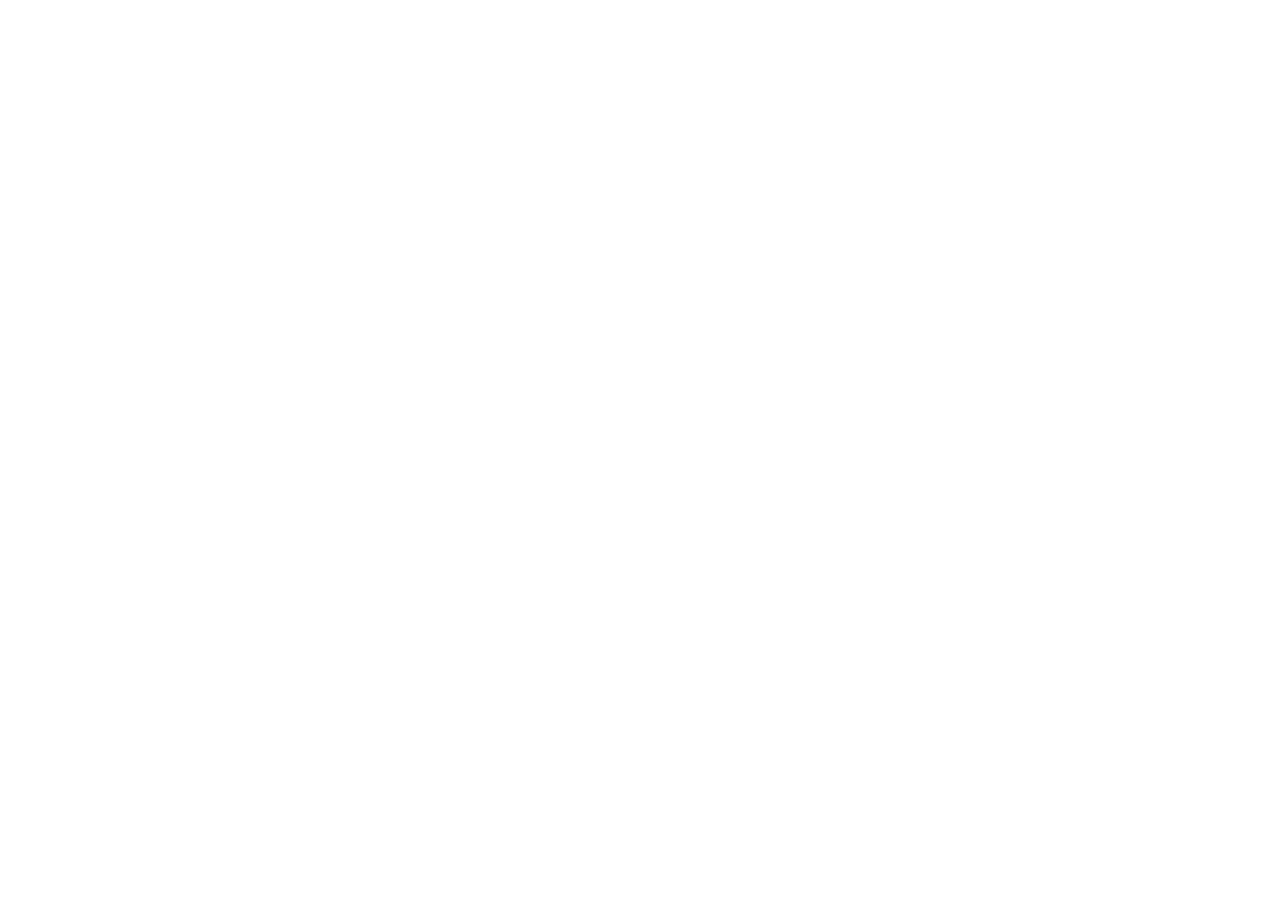
==== index.html @ 7b66eb21 "Primer commit" ====
<!DOCTYPE html>
<html lang="en">
<head>
    <meta charset="UTF-8">
    <meta http-equiv="X-UA-Compatible" content="IE=edge">
    <meta name="viewport" content="width=device-width, initial-scale=1.0">
    <link rel="stylesheet" href="css/utils.css">
    <link rel="stylesheet" href="css/style.css">
    <title>MusicoBar | Home</title>
</head>
<body>
    <header id="header"></header>
    
    <div id="content" class="d-flex flex-row">
        <aside id="sidebar-left" class="d-flex flex-column"></aside>
        <div id="feed" class="d-flex flex-column"></div>
        <aside id="sidebar-right" class="d-flex flex-column"></aside>
    </div>

    <footer id="footer"></footer>
</body>
</html>
---- css/utils.css ----
/* custom utilities set
/* so as not to need Bootstrap or other such frameworks for general purpose stuff... */
/* by MihaelkYeah */

/* ===== Buttons ===== */

.button {
    padding: 1em;
    border-radius: 0.5em;
    background: #77777777;
    text-decoration: none;
    border: inset 3px #eeeeee77;
    font-weight: 700;
}
.button:active {
    color: inherit;
}
.button.blue {
    background: #1155cc;
    color: white;
}

/* ===== Flexbox ===== */

.d-flex { display: flex; }
.flex-row { flex-direction: row; }
.flex-column { flex-direction: column; }

.justify-content-baseline { justify-content: baseline }
.justify-content-first-baseline { justify-content: first baseline }
.justify-content-last-baseline { justify-content: last baseline }
.justify-content-safe { justify-content: safe }
.justify-content-unsafe { justify-content: unsafe }
.justify-content-stretch { justify-content: stretch }
.justify-content-flex-start { justify-content: flex-start }
.justify-content-flex-end { justify-content: flex-end }
.justify-content-start { justify-content: start }
.justify-content-end { justify-content: end }
.justify-content-center { justify-content: center }
.justify-content-left { justify-content: left }
.justify-content-right { justify-content: right }
.justify-content-around { justify-content: space-around }
.justify-content-between { justify-content: space-between }
.justify-content-evenly { justify-content: space }

.align-items-baseline { align-items: baseline }
.align-items-first-baseline { align-items: first baseline }
.align-items-last-baseline { align-items: last baseline }
.align-items-flex-start { align-items: flex-start }
.align-items-flex-end { align-items: flex-end }
.align-items-start { align-items: start }
.align-items-end { align-items: end }
.align-items-normal { align-items: normal }
.align-items-safe { align-items: safe }
.align-items-unsafe { align-items: unsafe }
.align-items-stretch { align-items: stretch }

/* ===== Margin and padding ===== */

.m-0 { margin: 0; }
.m-1 { margin: 0.2em; }
.m-2 { margin: 0.4em; }
.m-3 { margin: 0.6em; }
.m-4 { margin: 0.8em; }
.m-5 { margin: 1em; }
.m-6 { margin: 1.2em; }
.m-7 { margin: 1.4em; }
.m-8 { margin: 1.6em; }
.m-9 { margin: 1.8em; }
.m-10 { margin: 2em; }

.mx-0 { margin-left: 0; margin-right: 0}
.mx-1 { margin: 0 0.2em; }
.mx-2 { margin: 0 0.4em; }
.mx-3 { margin: 0 0.6em; }
.mx-4 { margin: 0 0.8em; }
.mx-5 { margin: 0 1em; }
.mx-6 { margin: 0 1.2em; }
.mx-7 { margin: 0 1.4em; }
.mx-8 { margin: 0 1.6em; }
.mx-9 { margin: 0 1.8em; }
.mx-10 { margin: 0 2em; }

.my-0 { margin-top: 0; margin-bottom: 0}
.my-1 { margin: 0.2em 0; }
.my-2 { margin: 0.4em 0; }
.my-3 { margin: 0.6em 0; }
.my-4 { margin: 0.8em 0; }
.my-5 { margin: 1em 0; }
.my-6 { margin: 1.2em 0; }
.my-7 { margin: 1.4em 0; }
.my-8 { margin: 1.6em 0; }
.my-9 { margin: 1.8em 0; }
.my-10 { margin: 2em 0; }

.mt-0 { margin-top: 0; }
.mt-1 { margin-top: 0.2em; }
.mt-2 { margin-top: 0.4em; }
.mt-3 { margin-top: 0.6em; }
.mt-4 { margin-top: 0.8em; }
.mt-5 { margin-top: 1em; }
.mt-6 { margin-top: 1.2em; }
.mt-7 { margin-top: 1.4em; }
.mt-8 { margin-top: 1.6em; }
.mt-9 { margin-top: 1.8em; }
.mt-10 { margin-top: 2em; }

.mb-0 { margin-bottom: 0; }
.mb-1 { margin-bottom: 0.2em; }
.mb-2 { margin-bottom: 0.4em; }
.mb-3 { margin-bottom: 0.6em; }
.mb-4 { margin-bottom: 0.8em; }
.mb-5 { margin-bottom: 1em; }
.mb-6 { margin-bottom: 1.2em; }
.mb-7 { margin-bottom: 1.4em; }
.mb-8 { margin-bottom: 1.6em; }
.mb-9 { margin-bottom: 1.8em; }
.mb-10 { margin-bottom: 2em; }

.ml-0 { margin-left: 0; }
.ml-1 { margin-left: 0.2em; }
.ml-2 { margin-left: 0.4em; }
.ml-3 { margin-left: 0.6em; }
.ml-4 { margin-left: 0.8em; }
.ml-5 { margin-left: 1em; }
.ml-6 { margin-left: 1.2em; }
.ml-7 { margin-left: 1.4em; }
.ml-8 { margin-left: 1.6em; }
.ml-9 { margin-left: 1.8em; }
.ml-10 { margin-left: 2em; }

.mr-0 { margin-right: 0; }
.mr-1 { margin-right: 0.2em; }
.mr-2 { margin-right: 0.4em; }
.mr-3 { margin-right: 0.6em; }
.mr-4 { margin-right: 0.8em; }
.mr-5 { margin-right: 1em; }
.mr-6 { margin-right: 1.2em; }
.mr-7 { margin-right: 1.4em; }
.mr-8 { margin-right: 1.6em; }
.mr-9 { margin-right: 1.8em; }
.mr-10 { margin-right: 2em; }

.p-0 { padding: 0; }
.p-1 { padding: 0.2em; }
.p-2 { padding: 0.4em; }
.p-3 { padding: 0.6em; }
.p-4 { padding: 0.8em; }
.p-5 { padding: 1em; }
.p-6 { padding: 1.2em; }
.p-7 { padding: 1.4em; }
.p-8 { padding: 1.6em; }
.p-9 { padding: 1.8em; }
.p-10 { padding: 2em; }

.px-0 { padding-left: 0; padding-right: 0}
.px-1 { padding: 0 0.2em; }
.px-2 { padding: 0 0.4em; }
.px-3 { padding: 0 0.6em; }
.px-4 { padding: 0 0.8em; }
.px-5 { padding: 0 1em; }
.px-6 { padding: 0 1.2em; }
.px-7 { padding: 0 1.4em; }
.px-8 { padding: 0 1.6em; }
.px-9 { padding: 0 1.8em; }
.px-10 { padding: 0 2em; }

.py-0 { padding-top: 0; padding-bottom: 0}
.py-1 { padding: 0.2em 0; }
.py-2 { padding: 0.4em 0; }
.py-3 { padding: 0.6em 0; }
.py-4 { padding: 0.8em 0; }
.py-5 { padding: 1em 0; }
.py-6 { padding: 1.2em 0; }
.py-7 { padding: 1.4em 0; }
.py-8 { padding: 1.6em 0; }
.py-9 { padding: 1.8em 0; }
.py-10 { padding: 2em 0; }

.pt-0 { padding-top: 0; }
.pt-1 { padding-top: 0.2em; }
.pt-2 { padding-top: 0.4em; }
.pt-3 { padding-top: 0.6em; }
.pt-4 { padding-top: 0.8em; }
.pt-5 { padding-top: 1em; }
.pt-6 { padding-top: 1.2em; }
.pt-7 { padding-top: 1.4em; }
.pt-8 { padding-top: 1.6em; }
.pt-9 { padding-top: 1.8em; }
.pt-10 { padding-top: 2em; }

.pb-0 { padding-bottom: 0; }
.pb-1 { padding-bottom: 0.2em; }
.pb-2 { padding-bottom: 0.4em; }
.pb-3 { padding-bottom: 0.6em; }
.pb-4 { padding-bottom: 0.8em; }
.pb-5 { padding-bottom: 1em; }
.pb-6 { padding-bottom: 1.2em; }
.pb-7 { padding-bottom: 1.4em; }
.pb-8 { padding-bottom: 1.6em; }
.pb-9 { padding-bottom: 1.8em; }
.pb-10 { padding-bottom: 2em; }

.pl-0 { padding-left: 0; }
.pl-1 { padding-left: 0.2em; }
.pl-2 { padding-left: 0.4em; }
.pl-3 { padding-left: 0.6em; }
.pl-4 { padding-left: 0.8em; }
.pl-5 { padding-left: 1em; }
.pl-6 { padding-left: 1.2em; }
.pl-7 { padding-left: 1.4em; }
.pl-8 { padding-left: 1.6em; }
.pl-9 { padding-left: 1.8em; }
.pl-10 { padding-left: 2em; }

.pr-0 { padding-right: 0; }
.pr-1 { padding-right: 0.2em; }
.pr-2 { padding-right: 0.4em; }
.pr-3 { padding-right: 0.6em; }
.pr-4 { padding-right: 0.8em; }
.pr-5 { padding-right: 1em; }
.pr-6 { padding-right: 1.2em; }
.pr-7 { padding-right: 1.4em; }
.pr-8 { padding-right: 1.6em; }
.pr-9 { padding-right: 1.8em; }
.pr-10 { padding-right: 2em; }
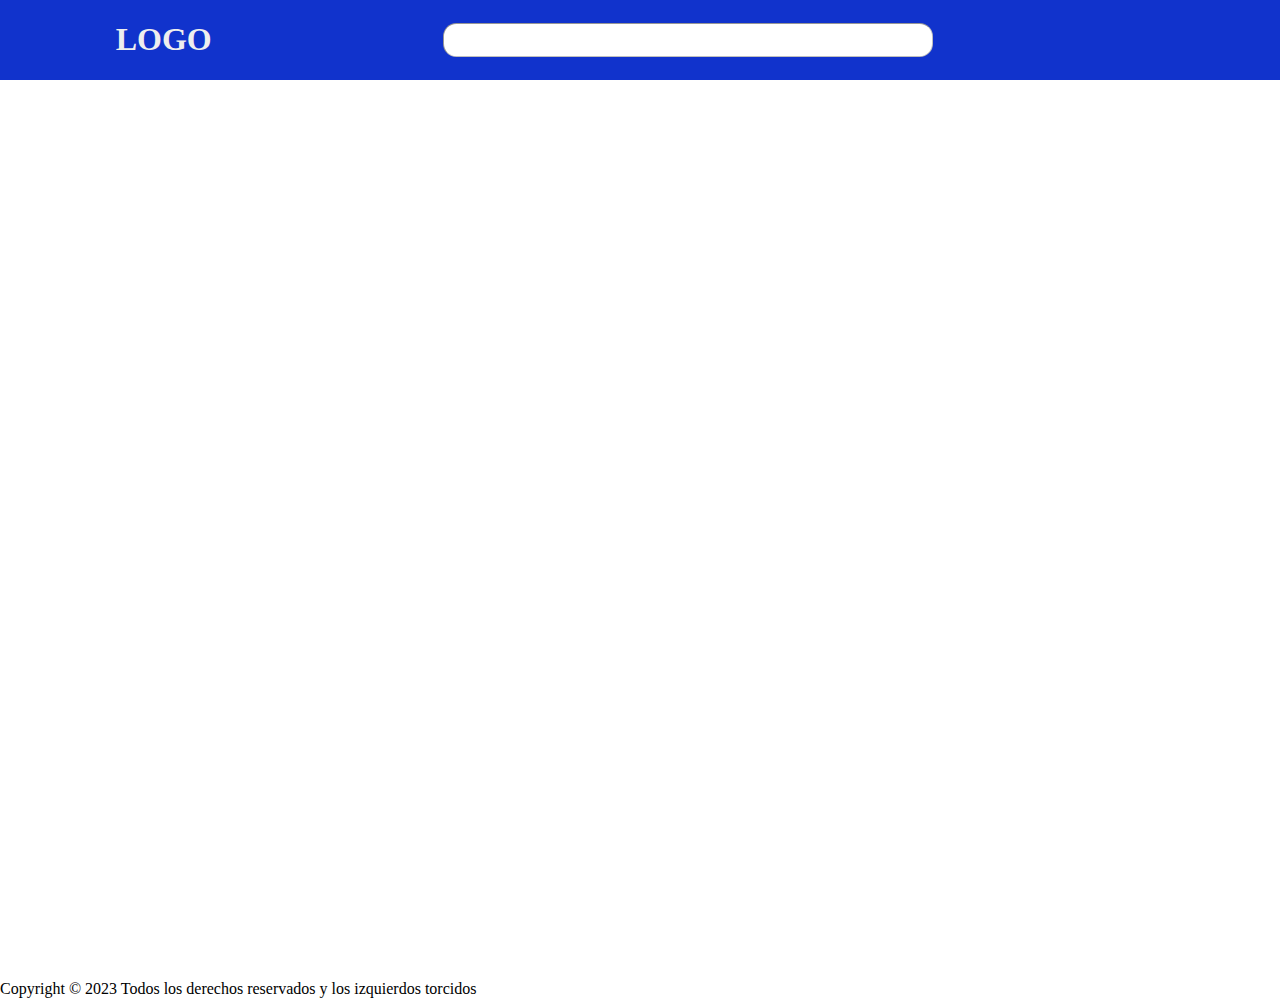
==== commit 268b9b61: "Organizando estructura del sitio y presentando contenido estático" ====
--- a/index.html
+++ b/index.html
@@ -6,6 +6,7 @@
     <meta name="viewport" content="width=device-width, initial-scale=1.0">
     <link rel="stylesheet" href="css/utils.css">
     <link rel="stylesheet" href="css/style.css">
+    <link rel="icon" type="image/x-icon" href="img/icons/favicon.ico">
     <title>MusicoBar | Home</title>
 </head>
 <body>
@@ -17,6 +18,12 @@
         <aside id="sidebar-right" class="d-flex flex-column"></aside>
     </div>
 
+    <div id="index-chats-container" class="d-flex flex-row">
+
+    </div>
+
     <footer id="footer"></footer>
+    <script src="js/main.js"></script>
+    <script src="js/index.js"></script>
 </body>
 </html>--- a/css/utils.css
+++ b/css/utils.css
@@ -1,6 +1,34 @@
 /* custom utilities set
 /* so as not to need Bootstrap or other such frameworks for general purpose stuff... */
 /* by MihaelkYeah */
+
+/* ===== Variables ===== */
+:root {
+    /* ----- Colors ----- */
+    --white: #eee;
+    --light-gray-1: #ccc;
+    --light-gray-2: #aaa;
+    --gray: #777;
+    --dark-gray-1: #555;
+    --dark-gray-2: #333;
+    --black: #111;
+
+    --red: #C22;
+    --orange: #C52;
+    --yellow: #CA1;
+    --green: #192;
+    --blue: #13C;
+    --pink: #C18;
+    
+    --bordeaux: #611;
+    --brown: #631;
+    --beige: #A72;
+    --emerald: #195;
+    --turquoise: #168;
+    --purple: #81A;
+    --violet: #52C;
+    --indigo: #218;
+}
 
 /* ===== Buttons ===== */
 
@@ -50,6 +78,7 @@
 .align-items-flex-end { align-items: flex-end }
 .align-items-start { align-items: start }
 .align-items-end { align-items: end }
+.align-items-center { align-items: center }
 .align-items-normal { align-items: normal }
 .align-items-safe { align-items: safe }
 .align-items-unsafe { align-items: unsafe }
--- a/css/style.css
+++ b/css/style.css
@@ -0,0 +1,55 @@
+body {
+    margin: 0;
+    padding: 0;
+}
+
+.user-avatar {
+    object-fit: cover;
+    object-position: center;
+    border-radius: 50%;
+}
+.user-avatar.heraldo {
+    object-fit: fill;
+}
+.chatbox.user-avatar {
+    height: 1.5em;
+    width: 1.5em;
+}
+
+#navbar {
+    background: var(--blue);
+    color: var(--white);
+}
+
+.search-bar {
+    border-radius: 1em;
+    border: inset #77777777 1.25pt;
+    padding: 0.25rem 1.25rem;
+}
+#navbar .search-bar {
+    width: 35vw;
+    height: 1.5rem;
+}
+
+#navbar-menu.invisible {
+    display: none;
+}
+
+#sidebar-left, #sidebar-right {
+    width: 16rem;
+    height: 100vh;
+}
+
+#index-chats-container {
+    width: 90vw;
+    position: fixed;
+    bottom: 0;
+    overflow-x: scroll;
+    overflow-y: none;
+}
+
+@media screen and (max-width: 800px) {
+    #sidebar-left, #sidebar-right, #index-chats-container {
+        display: none !important;
+    }
+}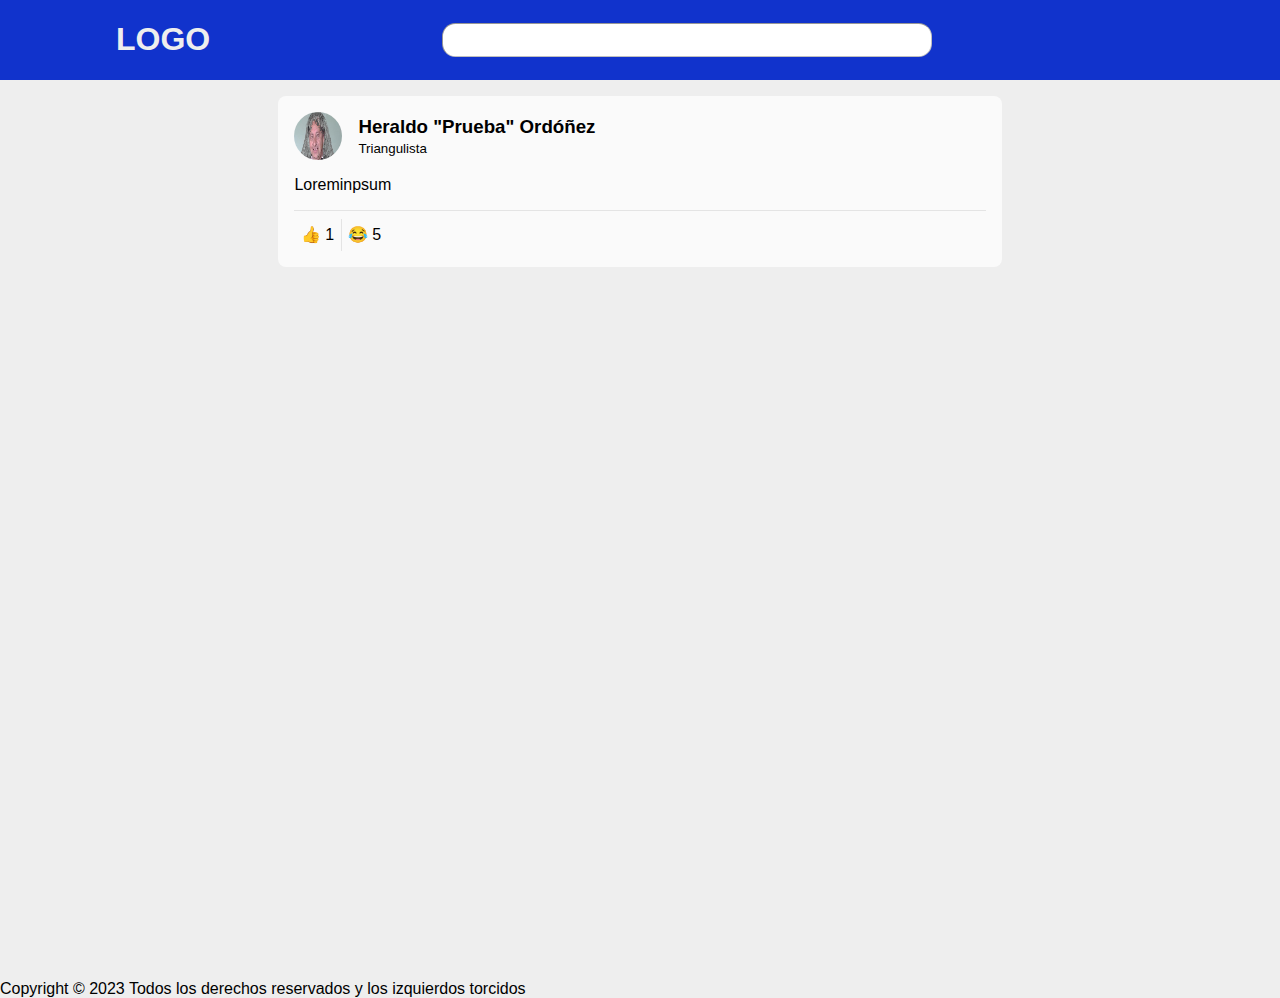
==== commit 923fb5d6: "Agregado elementos UI y estilos y presentados en index.html para muestra" ====
--- a/index.html
+++ b/index.html
@@ -14,7 +14,36 @@
     
     <div id="content" class="d-flex flex-row">
         <aside id="sidebar-left" class="d-flex flex-column"></aside>
-        <div id="feed" class="d-flex flex-column"></div>
+
+        <div id="feed" class="d-flex flex-column justify-content-start align-items-center">
+
+            <!-- Contenido de relleno -->
+            <div class="post-container d-flex flex-column" data-user-id="1">
+                <div class="d-flex flex-row" data-role="post-content">
+                    <img class="post user-avatar heraldo" src="img/users/heraldo_ordonez.png">
+                    <div class="d-flex flex-column ml-5">
+                        <h3 class="post name my-1">Heraldo "Prueba" Ordóñez</h3>
+                        <small>Triangulista</small>
+                    </div>
+                </div>
+                <p class="post content">Loreminpsum</p>
+                <div class="d-flex flex-row justify-content-between" data-role="post-responses">
+                    <div class="post-reactions-container d-flex flex-row justify-content-start" data-role="reactions">
+                        <div class="post reaction d-flex p-2 flex-row justify-content-center align-items-center">
+                            <span title="Usuario 1">👍 1</span>
+                        </div>
+                        <div class="post reaction d-flex p-2 flex-row justify-content-center align-items-center">
+                            <span title="Usuario2, Usuario3, Usuario4 y 2 personas más"> 😂 5</span>
+                        </div>
+                    </div>
+                    <div class="post-comments-container d-flex flex-column justify-content-start align-items-center" data-role="comments">
+                        
+                    </div>
+                </div>
+            </div>
+
+        </div>
+
         <aside id="sidebar-right" class="d-flex flex-column"></aside>
     </div>
 
--- a/css/utils.css
+++ b/css/utils.css
@@ -5,6 +5,7 @@
 /* ===== Variables ===== */
 :root {
     /* ----- Colors ----- */
+    --bright-white: #fafafa;
     --white: #eee;
     --light-gray-1: #ccc;
     --light-gray-2: #aaa;
--- a/css/style.css
+++ b/css/style.css
@@ -1,6 +1,30 @@
 body {
     margin: 0;
     padding: 0;
+    background: var(--white);
+    font-family:'Gill Sans', 'Gill Sans MT', Calibri, 'Trebuchet MS', sans-serif
+}
+
+.post-container {
+
+    background: var(--bright-white);
+    border-radius: 0.5em;
+    width: 90%;
+    margin: 1em auto;
+    padding: 1rem;
+}
+
+.post.user-avatar {
+    height: 3em;
+    width: 3em;
+}
+.post-reactions-container {
+    width: 100%;
+    border-top: 1pt solid #cccccc77;
+    padding-top: 0.5em;
+}
+.post.reaction:not(:last-child) {
+    border-right: 1pt solid #cccccc77;
 }
 
 .user-avatar {
@@ -39,6 +63,9 @@
     width: 16rem;
     height: 100vh;
 }
+#feed {
+    width: calc(100vw - 32rem);
+}
 
 #index-chats-container {
     width: 90vw;
@@ -52,4 +79,7 @@
     #sidebar-left, #sidebar-right, #index-chats-container {
         display: none !important;
     }
+    #feed {
+        width: 100vw;
+    }
 }